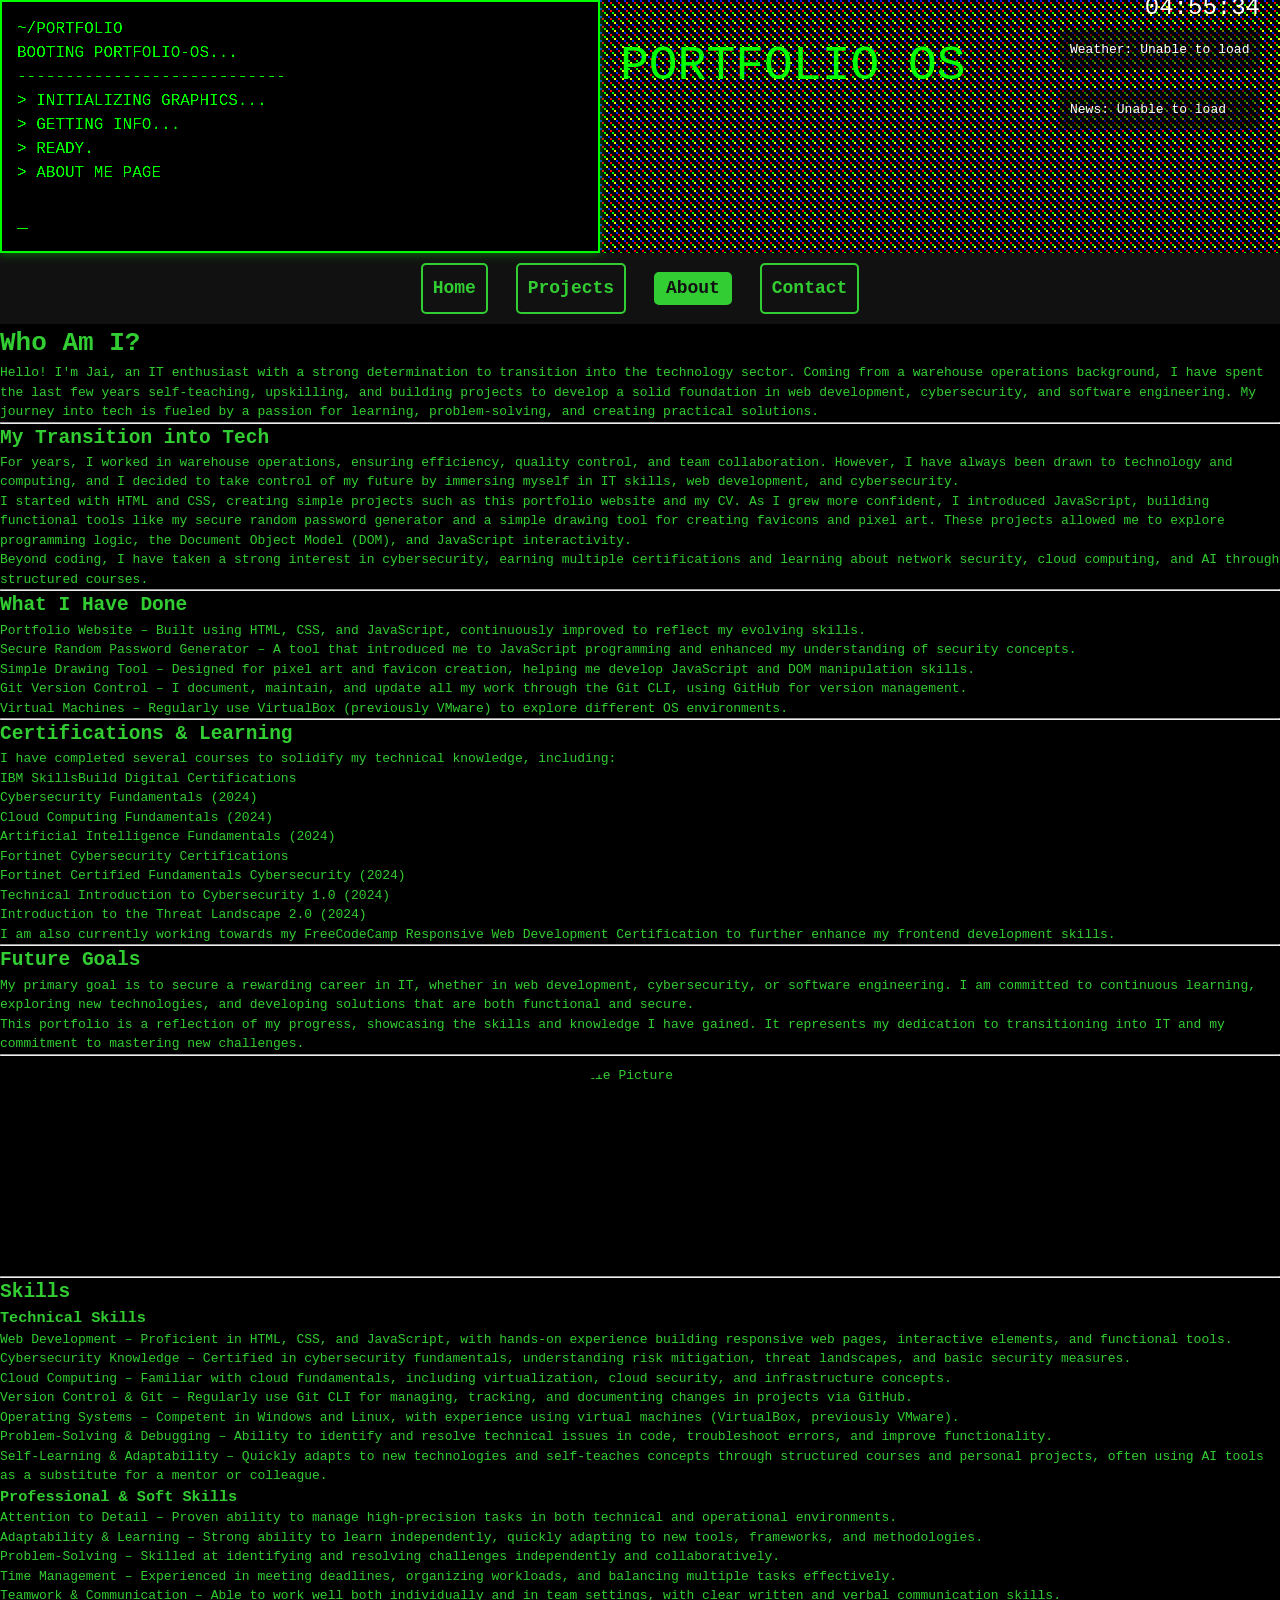
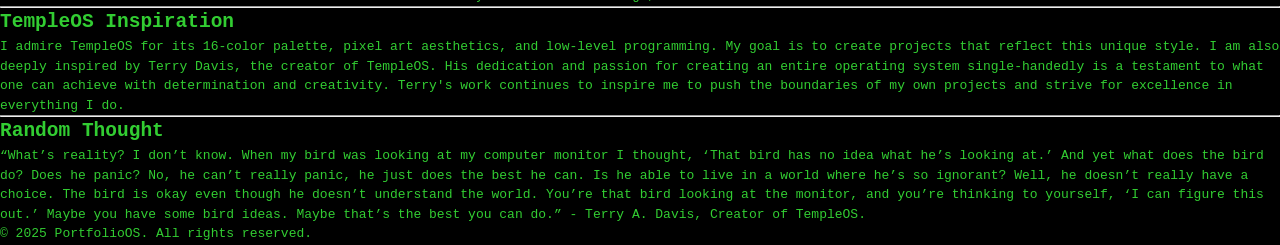
==== about.html @ 545c4039 "Added more content" ====
<!DOCTYPE html>
<html lang="en">
<head>
    <meta charset="UTF-8">
    <meta name="viewport" content="width=device-width, initial-scale=1.0">
    <meta name="description" content="Learn more about me, my skills, and inspirations, including my love for TempleOS aesthetics and retro computing.">
    <title>PortfolioOS | About</title>
    <link rel="stylesheet" href="styles.css">
    <script src="script.js" defer></script>
</head>
<body>

    <section id="hero" class="dither-bg hero-scroll"> <!--Hero section-->
        <div class="terminal-window pixel-text">
            <div class="terminal-title">
                <span class="terminal-btn close"></span>
                <span class="terminal-btn minimize"></span>
                <span class="terminal-btn maximize"></span>
                <span class="terminal-title-text">~/portfolio</span>
            </div>
            <div class="terminal-body">
                <pre id="hero-text">
Booting Portfolio-OS...
----------------------------
> Initializing graphics...
> Getting Info...
> Ready.
> About me page
                </pre>
                <span class="blinking-cursor">_</span> <!-- Blinking cursor added -->
            </div>
        </div>
        <div id="portfolio-text" class="portfolio-text">Portfolio OS</div> <!-- Added big pixelated dithering text -->
        <div id="clock" class="clock"></div> <!-- Live clock moved outside terminal-window -->
        <div id="widgets" class="widgets">
            <div id="weather" class="widget">Weather: Loading...</div>
            <div id="news" class="widget">News: Loading...</div>
        </div>
    </section>

    <header> <!-- Navigation Menu -->
        <nav>
            <ul>
                <li><a href="index.html">Home</a></li>
                <li><a href="projects.html">Projects</a></li>
                <li><a href="about.html" class="active">About</a></li>
                <li><a href="contact.html">Contact</a></li>
            </ul>
        </nav>
    </header>

    <main> <!-- Main Content -->
        <h1>Who Am I?</h1>
        <p>Hello! I'm Jai, an IT enthusiast with a strong determination to transition into the technology sector. Coming from a warehouse operations background, I have spent the last few years self-teaching, upskilling, and building projects to develop a solid foundation in web development, cybersecurity, and software engineering. My journey into tech is fueled by a passion for learning, problem-solving, and creating practical solutions.</p>

        <hr>

        <h2>My Transition into Tech</h2>
        <p>For years, I worked in warehouse operations, ensuring efficiency, quality control, and team collaboration. However, I have always been drawn to technology and computing, and I decided to take control of my future by immersing myself in IT skills, web development, and cybersecurity.</p>
        
        <p>I started with HTML and CSS, creating simple projects such as this portfolio website and my CV. As I grew more confident, I introduced JavaScript, building functional tools like my secure random password generator and a simple drawing tool for creating favicons and pixel art. These projects allowed me to explore programming logic, the Document Object Model (DOM), and JavaScript interactivity.</p>
        
        <p>Beyond coding, I have taken a strong interest in cybersecurity, earning multiple certifications and learning about network security, cloud computing, and AI through structured courses.</p>

        <hr>
        
        <h2>What I Have Done</h2>
        <ul>
            <li>Portfolio Website – Built using HTML, CSS, and JavaScript, continuously improved to reflect my evolving skills.</li>
            <li>Secure Random Password Generator – A tool that introduced me to JavaScript programming and enhanced my understanding of security concepts.</li>
            <li>Simple Drawing Tool – Designed for pixel art and favicon creation, helping me develop JavaScript and DOM manipulation skills.</li>
            <li>Git Version Control – I document, maintain, and update all my work through the Git CLI, using GitHub for version management.</li>
            <li>Virtual Machines – Regularly use VirtualBox (previously VMware) to explore different OS environments.</li>
        </ul>

        <hr>

        <h2>Certifications & Learning</h2>
        <p>I have completed several courses to solidify my technical knowledge, including:</p>
        <ul>
            <li>IBM SkillsBuild Digital Certifications</li>
            <ul>
                <li>Cybersecurity Fundamentals (2024)</li>
                <li>Cloud Computing Fundamentals (2024)</li>
                <li>Artificial Intelligence Fundamentals (2024)</li>
            </ul>
            <li>Fortinet Cybersecurity Certifications</li>
            <ul>
                <li>Fortinet Certified Fundamentals Cybersecurity (2024)</li>
                <li>Technical Introduction to Cybersecurity 1.0 (2024)</li>
                <li>Introduction to the Threat Landscape 2.0 (2024)</li>
            </ul>
        </ul>
        <p>I am also currently working towards my FreeCodeCamp Responsive Web Development Certification to further enhance my frontend development skills.</p>

        <hr>
        
        <h2>Future Goals</h2>
        <p>My primary goal is to secure a rewarding career in IT, whether in web development, cybersecurity, or software engineering. I am committed to continuous learning, exploring new technologies, and developing solutions that are both functional and secure.</p>
        
        <p>This portfolio is a reflection of my progress, showcasing the skills and knowledge I have gained. It represents my dedication to transitioning into IT and my commitment to mastering new challenges.</p>

        <hr>

        <section id="profile">
            <img src="assets/profile.jpg" alt="Profile Picture" style="border-radius:50%; display:block; margin: 10px auto; width: 200px; height: 200px;">
        </section>

        <hr>

        <h2>Skills</h2>
        <h3>Technical Skills</h3>
        <ul>
            <li>Web Development – Proficient in HTML, CSS, and JavaScript, with hands-on experience building responsive web pages, interactive elements, and functional tools.</li>
            <li>Cybersecurity Knowledge – Certified in cybersecurity fundamentals, understanding risk mitigation, threat landscapes, and basic security measures.</li>
            <li>Cloud Computing – Familiar with cloud fundamentals, including virtualization, cloud security, and infrastructure concepts.</li>
            <li>Version Control & Git – Regularly use Git CLI for managing, tracking, and documenting changes in projects via GitHub.</li>
            <li>Operating Systems – Competent in Windows and Linux, with experience using virtual machines (VirtualBox, previously VMware).</li>
            <li>Problem-Solving & Debugging – Ability to identify and resolve technical issues in code, troubleshoot errors, and improve functionality.</li>
            <li>Self-Learning & Adaptability – Quickly adapts to new technologies and self-teaches concepts through structured courses and personal projects, often using AI tools as a substitute for a mentor or colleague.</li>
        </ul>

        <h3>Professional & Soft Skills</h3>
        <ul>
            <li>Attention to Detail – Proven ability to manage high-precision tasks in both technical and operational environments.</li>
            <li>Adaptability & Learning – Strong ability to learn independently, quickly adapting to new tools, frameworks, and methodologies.</li>
            <li>Problem-Solving – Skilled at identifying and resolving challenges independently and collaboratively.</li>
            <li>Time Management – Experienced in meeting deadlines, organizing workloads, and balancing multiple tasks effectively.</li>
            <li>Teamwork & Communication – Able to work well both individually and in team settings, with clear written and verbal communication skills.</li>
        </ul>

        <hr>

        <h2>TempleOS Inspiration</h2>
        <p>I admire TempleOS for its 16-color palette, pixel art aesthetics, and low-level programming. My goal is to create projects that reflect this unique style. I am also deeply inspired by Terry Davis, the creator of TempleOS. His dedication and passion for creating an entire operating system single-handedly is a testament to what one can achieve with determination and creativity. Terry's work continues to inspire me to push the boundaries of my own projects and strive for excellence in everything I do.</p>

        <hr>

        <h2>Random Thought</h2>
        <p>“What’s reality? I don’t know. When my bird was looking at my computer monitor I thought, ‘That bird has no idea what he’s looking at.’ And yet what does the bird do? Does he panic? No, he can’t really panic, he just does the best he can. Is he able to live in a world where he’s so ignorant? Well, he doesn’t really have a choice. The bird is okay even though he doesn’t understand the world. You’re that bird looking at the monitor, and you’re thinking to yourself, ‘I can figure this out.’ Maybe you have some bird ideas. Maybe that’s the best you can do.” - Terry A. Davis, Creator of TempleOS.</p>
    </main>

    <footer>  <!-- Footer -->
        <p>&copy; 2025 PortfolioOS. All rights reserved.</p>
    </footer>

</body>
</html>
---- styles.css ----
/* CSS Reset: Removes Default Browser Styles */
* {
    margin: 0;
    padding: 0;
    box-sizing: border-box;
}

body {
    font-family: monospace;
    background-color: #000;
    color: #32cd32; /* Green terminal text */
    line-height: 1.5;
}

@keyframes blink {
    50% { opacity: 0; }
}

/* Blinking Cursor Effect */
.blinking-cursor {
    display: inline-block;
    font-size: 18px;
    font-family: monospace;
    color: #32cd32;
    animation: blink 1s infinite;
}

/* Pixelated Text */
.terminal-window, .terminal-title, .terminal-body, #hero-text, #hero-input {
    font-family: 'Courier New', monospace;
    font-size: 16px;
    text-transform: uppercase;
    filter: contrast(200%);
    image-rendering: pixelated;
}

/* Stronger Dithering Background */
.dither-bg {
    background: repeating-linear-gradient(
        45deg,
        #000 0px, #000 2px,
        #111 2px, #111 4px
    );
}

/* Terminal Window */
.terminal-window {
    width: 90%;
    max-width: 600px;
    background-color: black;
    border: 2px solid #32cd32;
    padding: 15px;
    font-family: monospace;
    color: #32cd32;
    box-shadow: 0px 0px 10px rgba(50, 205, 50, 0.5);
    image-rendering: pixelated;
}

/* Navigation Bar */
nav {
    background-color: #111; /* Dark background */
    padding: 10px;
    width: 100%;
    text-align: center;
}

nav ul {
    list-style-type: none;
    margin: 0;
    padding: 0;
}

nav ul li {
    display: inline-block;
    margin: 0 10px;
}

nav ul li a {
    font-size: 18px;
    font-weight: bold;
    color: #32cd32; /* Green terminal text */
    text-decoration: none;
    padding: 10px;
    border: 2px solid #32cd32; /* Green border for retro look */
    border-radius: 5px;
    display: inline-block;
    transition: background-color 0.3s ease-in-out, color 0.3s ease-in-out;
}

/* Hover Effect */
nav ul li a:hover {
    background-color: #32cd32;
    color: #111;
    text-decoration: underline;
}

/* Active Page */
nav ul li a.active {
    background-color: #32cd32;
    color: #111;
    padding: 1px 10px;
    border-radius: 5px;
}

/* Navigation Bar Hover Animation */
nav ul li a {
    position: relative;
    font-size: 18px;
    font-weight: bold;
    color: #32cd32; /* Green terminal text */
    text-decoration: none;
    padding: 10px;
    border: 2px solid #32cd32; /* Green border for retro look */
    border-radius: 5px;
    display: inline-block;
    transition: background-color 0.3s ease-in-out, color 0.3s ease-in-out, box-shadow 0.3s ease-in-out;
}

/* Hover Effect */
nav ul li a:hover {
    background-color: #32cd32;
    color: #111;
    box-shadow: 0px 0px 10px rgba(50, 205, 50, 0.8); /* Adds a glow effect */
    text-decoration: underline;
}

/* Glowing Terminal Effect */
@keyframes terminal-glow {
    0% {
        box-shadow: 0px 0px 10px rgba(50, 205, 50, 0.5);
    }
    50% {
        box-shadow: 0px 0px 20px rgba(50, 205, 50, 0.8);
    }
    100% {
        box-shadow: 0px 0px 10px rgba(50, 205, 50, 0.5);
    }
}

.terminal-window {
    width: 90%;
    max-width: 600px;
    background-color: black;
    border: 2px solid #32cd32;
    padding: 15px;
    font-family: monospace;
    color: #32cd32;
    animation: terminal-glow 1.5s infinite alternate;
}

@keyframes intense-static {
    0% { background-position: 0 0; }
    25% { background-position: -8px -8px; }
    50% { background-position: 8px 8px; }
    75% { background-position: -8px 8px; }
    100% { background-position: 8px -8px; }
}

/* More Intense TempleOS TV Static Effect */
.hero-scroll {
    background-color: #000;
    background-image: 
        url("data:image/svg+xml,%3Csvg xmlns='http://www.w3.org/2000/svg' width='8' height='8' viewBox='0 0 8 8'%3E%3Crect width='2' height='2' x='0' y='0' fill='%230026ff'/%3E%3Crect width='2' height='2' x='2' y='2' fill='%23ff0000'/%3E%3Crect width='2' height='2' x='4' y='4' fill='%2300ff00'/%3E%3Crect width='2' height='2' x='6' y='6' fill='%23ffff00'/%3E%3C/svg%3E");
    background-size: 8px 8px; /* Smaller pixel grid */
    animation: intense-static 0.1s infinite steps(8);
    image-rendering: pixelated;
}

.clock {
    position: absolute;
    top: -10px; /* Adjusted to move up by 30px */
    right: 20px; /* Adjust as needed */
    font-size: 24px; /* Adjust as needed */
    color: #fff; /* Adjust as needed */
    z-index: 10; /* Ensure it is above other elements */
}

.widgets {
    position: absolute;
    top: 30px; /* Adjusted to move up by 30px */
    left: calc(100% - 220px); /* Adjust as needed to position opposite the clock */
    display: flex;
    flex-direction: column;
    align-items: flex-start;
    width: 200px; /* Adjust as needed */
    color: #fff; /* Adjust as needed */
    z-index: 10; /* Ensure it is above other elements */
}

.widget {
    margin-bottom: 20px; /* Space between widgets */
    padding: 10px;
    background: rgba(0, 0, 0, 0.5); /* Semi-transparent background */
    border-radius: 5px;
    width: 100%; /* Full width of the container */
}

#calendar {
    margin-top: 20px; /* Move the calendar widget down by 20 pixels */
}

#widgets-container {
    position: absolute;
    top: 60px; /* Adjust as needed */
    right: 20px; /* Adjust as needed */
    display: flex;
    flex-direction: column;
    align-items: flex-start;
    z-index: 10; /* Ensure it is above other elements */
}

.widgets {
    display: flex;
    flex-direction: column;
    align-items: flex-start;
    width: 200px; /* Adjust as needed */
    color: #fff; /* Adjust as needed */
    margin-bottom: 20px; /* Space between widgets and quote */
}

.widget {
    margin-bottom: 20px; /* Space between widgets */
    padding: 10px;
    background: rgba(0, 0, 0, 0.5); /* Semi-transparent background */
    border-radius: 5px;
    width: 100%; /* Full width of the container */
}

.quote {
    color: #fff;
    background: rgba(0, 0, 0, 0.5); /* Semi-transparent background */
    padding: 10px;
    border-radius: 5px;
    text-align: center;
    font-size: 12px; /* Adjust as needed */
    width: 100%; /* Full width of the container */
}

.portfolio-text {
    position: absolute;
    top: 30px; /* Align with the top of the widgets */
    left: calc(100% - 660px); /* Adjusted to move left of the widgets */
    font-size: 48px; /* Adjust as needed */
    color: #32cd32; /* Green terminal text */
    font-family: 'Courier New', monospace;
    text-transform: uppercase;
    filter: contrast(200%);
    image-rendering: pixelated;
    z-index: 10; /* Ensure it is above other elements */
}
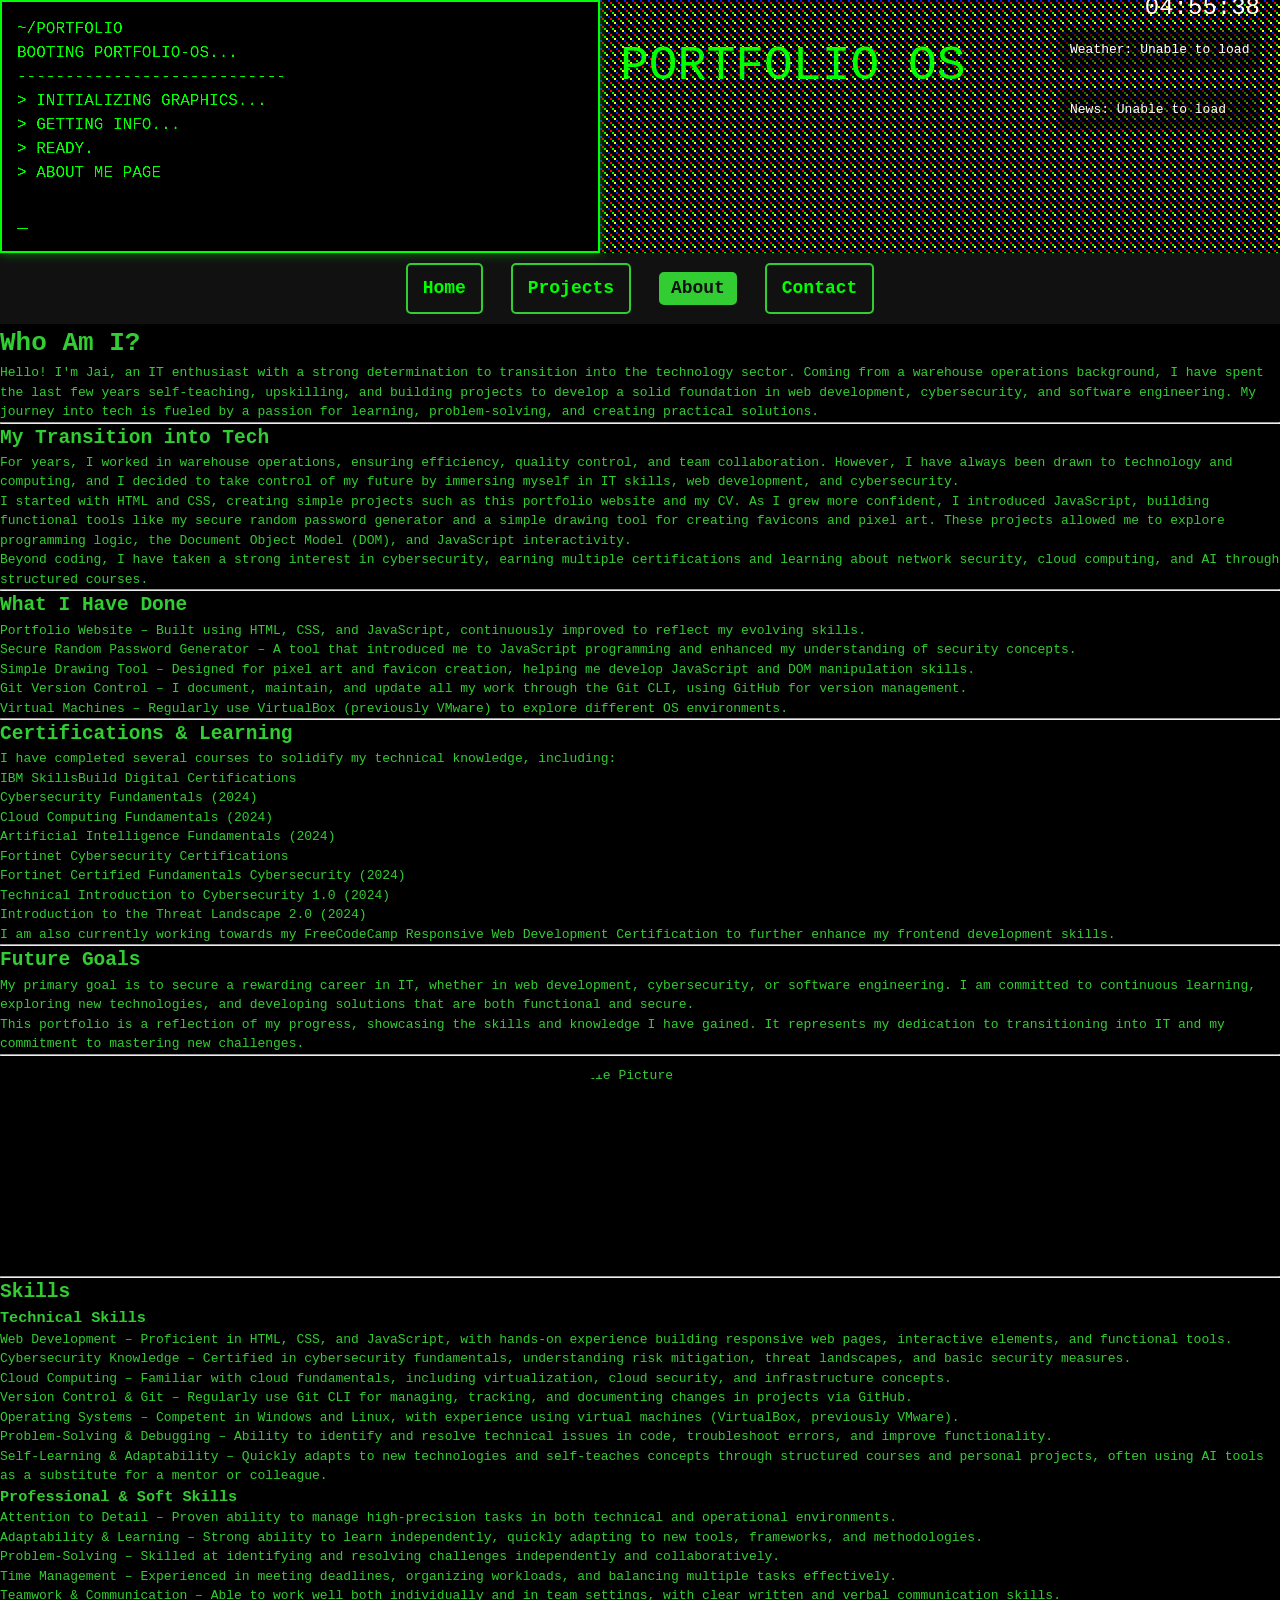
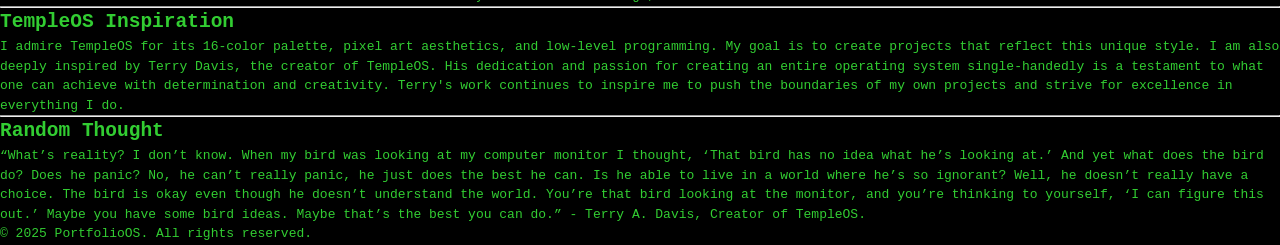
==== commit 7db59574: "made site compatible with mobile devices" ====
--- a/about.html
+++ b/about.html
@@ -138,9 +138,17 @@
 
         <h2>Random Thought</h2>
         <p>“What’s reality? I don’t know. When my bird was looking at my computer monitor I thought, ‘That bird has no idea what he’s looking at.’ And yet what does the bird do? Does he panic? No, he can’t really panic, he just does the best he can. Is he able to live in a world where he’s so ignorant? Well, he doesn’t really have a choice. The bird is okay even though he doesn’t understand the world. You’re that bird looking at the monitor, and you’re thinking to yourself, ‘I can figure this out.’ Maybe you have some bird ideas. Maybe that’s the best you can do.” - Terry A. Davis, Creator of TempleOS.</p>
+        
+<div id="desktop-specific-content" class="desktop-content">
+    <!-- Desktop content goes here -->
+</div>
+
+<div id="mobile-specific-content" class="mobile-content">
+    <!-- Mobile content goes here -->
+</div>
     </main>
 
-    <footer>  <!-- Footer -->
+    <footer> <!-- Footer -->
         <p>&copy; 2025 PortfolioOS. All rights reserved.</p>
     </footer>
 
--- a/styles.css
+++ b/styles.css
@@ -75,22 +75,24 @@
     margin: 0 10px;
 }
 
+/* Navigation link styles */
 nav ul li a {
     font-size: 18px;
     font-weight: bold;
-    color: #32cd32; /* Green terminal text */
+    color: #00ff00; /* Green color for nav links */
     text-decoration: none;
-    padding: 10px;
+    padding: 10px 15px;
     border: 2px solid #32cd32; /* Green border for retro look */
     border-radius: 5px;
     display: inline-block;
-    transition: background-color 0.3s ease-in-out, color 0.3s ease-in-out;
+    transition: background-color 0.3s ease-in-out, color 0.3s ease-in-out, box-shadow 0.3s ease-in-out;
 }
 
 /* Hover Effect */
 nav ul li a:hover {
-    background-color: #32cd32;
+    background-color: rgba(0, 255, 0, 0.1); /* Light green background on hover */
     color: #111;
+    box-shadow: 0px 0px 10px rgba(50, 205, 50, 0.8); /* Adds a glow effect */
     text-decoration: underline;
 }
 
@@ -100,28 +102,6 @@
     color: #111;
     padding: 1px 10px;
     border-radius: 5px;
-}
-
-/* Navigation Bar Hover Animation */
-nav ul li a {
-    position: relative;
-    font-size: 18px;
-    font-weight: bold;
-    color: #32cd32; /* Green terminal text */
-    text-decoration: none;
-    padding: 10px;
-    border: 2px solid #32cd32; /* Green border for retro look */
-    border-radius: 5px;
-    display: inline-block;
-    transition: background-color 0.3s ease-in-out, color 0.3s ease-in-out, box-shadow 0.3s ease-in-out;
-}
-
-/* Hover Effect */
-nav ul li a:hover {
-    background-color: #32cd32;
-    color: #111;
-    box-shadow: 0px 0px 10px rgba(50, 205, 50, 0.8); /* Adds a glow effect */
-    text-decoration: underline;
 }
 
 /* Glowing Terminal Effect */
@@ -249,10 +229,64 @@
     z-index: 10; /* Ensure it is above other elements */
 }
 
-
-
-
-
-
-
-
+/* General link styles */
+a {
+    color: #ff69b4; /* Pink color for links */
+    text-decoration: none;
+    position: relative;
+    display: inline-block;
+}
+
+/* Static effect on hover for page links */
+.page-link::before {
+    content: '';
+    position: absolute;
+    top: 0;
+    left: 0;
+    width: 100%;
+    height: 100%;
+    background: url('path/to/static-effect.png'); /* Path to your static effect image */
+    opacity: 0;
+    transition: opacity 0.3s ease-in-out;
+}
+
+.page-link:hover::before {
+    opacity: 0.5; /* Adjust the opacity to your preference */
+}
+
+/* Add this to your CSS file */
+@media only screen and (max-width: 768px) {
+    /* Styles for mobile devices */
+    .mobile-content {
+        display: block;
+    }
+    .desktop-content {
+        display: none;
+    }
+}
+
+@media only screen and (min-width: 769px) {
+    /* Styles for desktop devices */
+    .mobile-content {
+        display: none;
+    }
+    .desktop-content {
+        display: block;
+    }
+}
+
+@media only screen and (max-width: 768px) {
+    #clock,
+    #widgets {
+        display: none;
+    }
+}
+
+
+
+
+
+
+
+
+
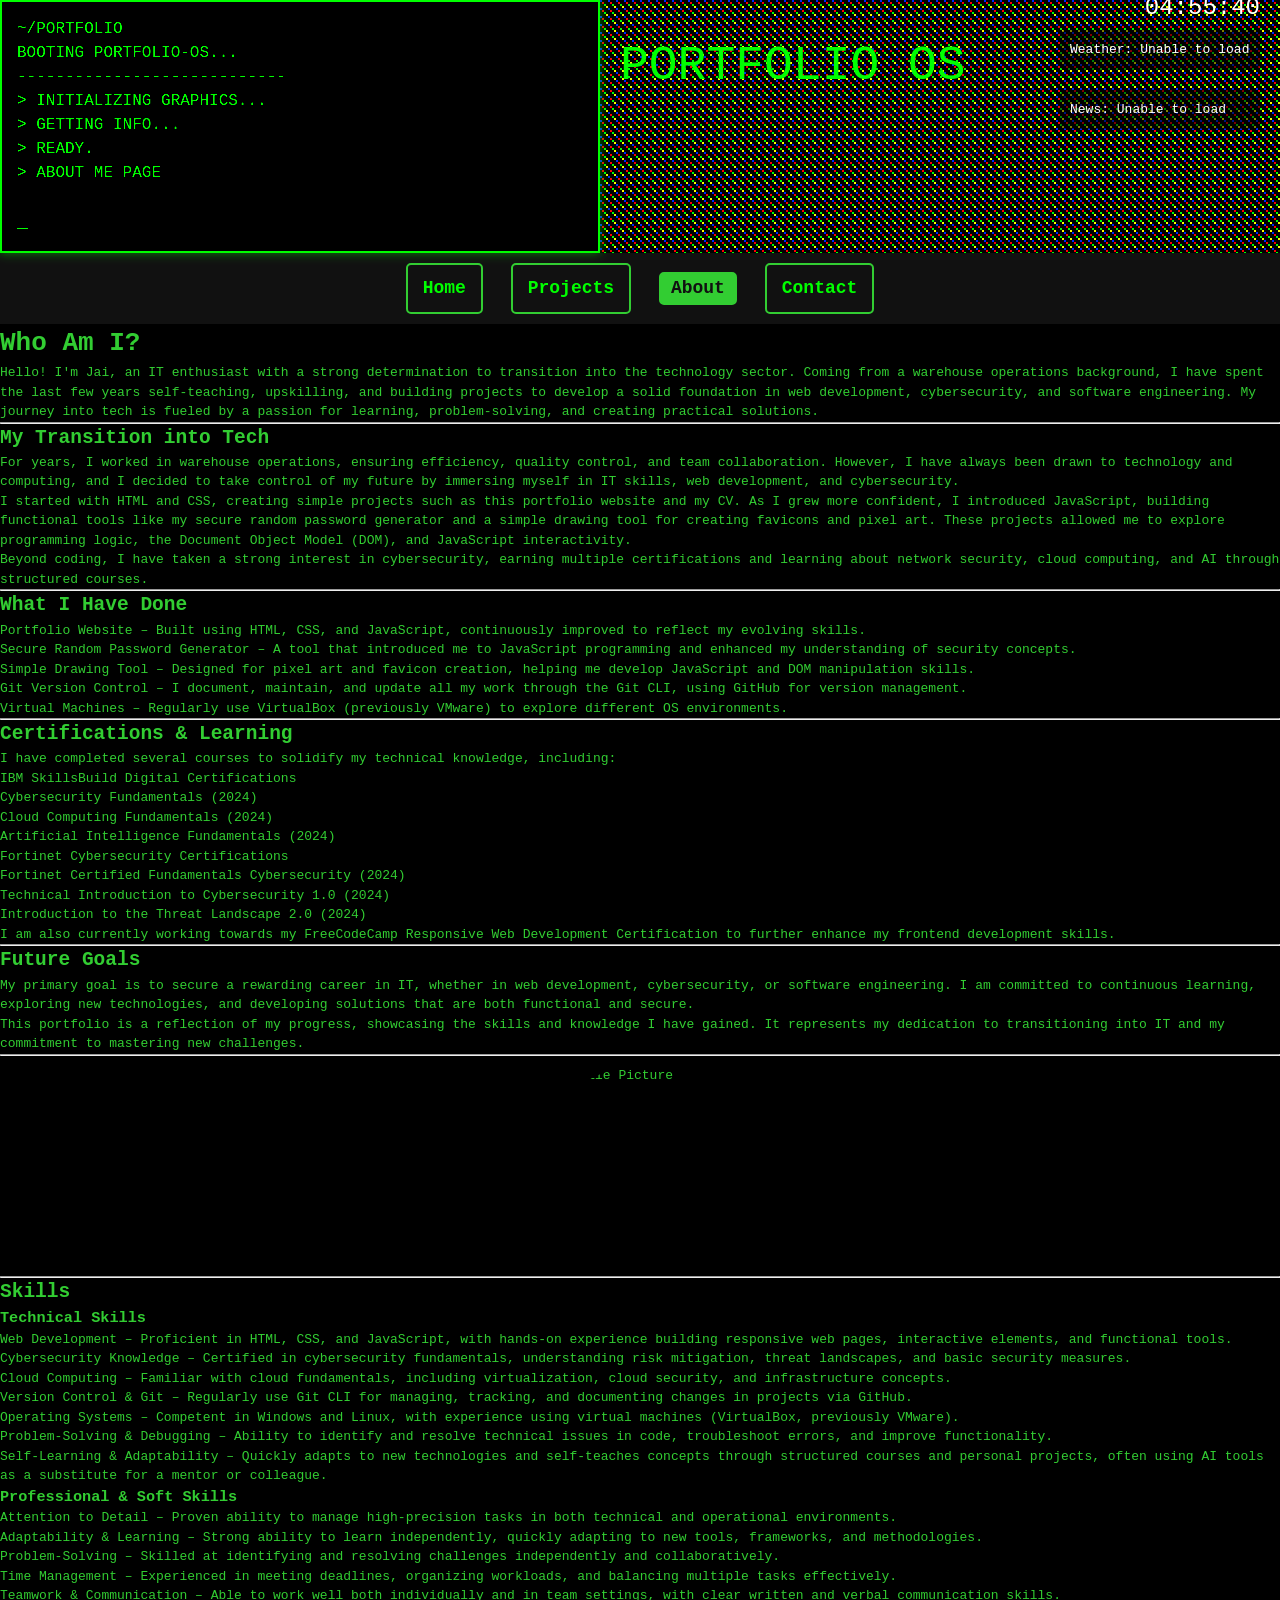
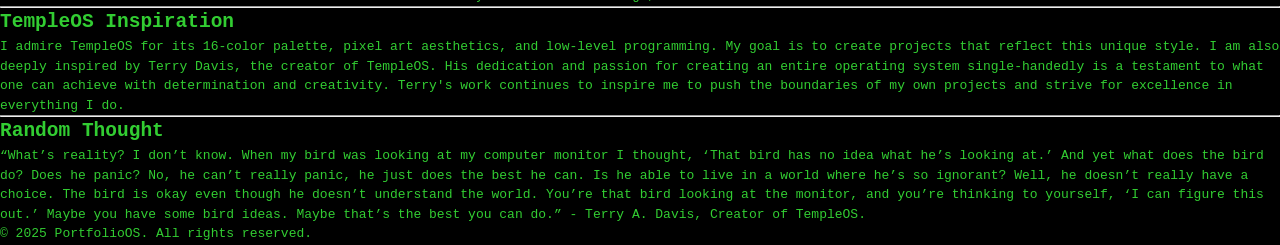
==== commit cf9d1422: "added favicon" ====
--- a/about.html
+++ b/about.html
@@ -7,6 +7,7 @@
     <title>PortfolioOS | About</title>
     <link rel="stylesheet" href="styles.css">
     <script src="script.js" defer></script>
+    <link rel="icon" href="assets/favicon-16x16.png" type="image/png"> <!-- Favicon added -->
 </head>
 <body>
 
--- a/styles.css
+++ b/styles.css
@@ -54,6 +54,7 @@
     color: #32cd32;
     box-shadow: 0px 0px 10px rgba(50, 205, 50, 0.5);
     image-rendering: pixelated;
+    animation: terminal-glow 1.5s infinite alternate;
 }
 
 /* Navigation Bar */
@@ -117,17 +118,6 @@
     }
 }
 
-.terminal-window {
-    width: 90%;
-    max-width: 600px;
-    background-color: black;
-    border: 2px solid #32cd32;
-    padding: 15px;
-    font-family: monospace;
-    color: #32cd32;
-    animation: terminal-glow 1.5s infinite alternate;
-}
-
 @keyframes intense-static {
     0% { background-position: 0 0; }
     25% { background-position: -8px -8px; }
@@ -263,6 +253,17 @@
     .desktop-content {
         display: none;
     }
+
+    /* Hide Portfolio OS text */
+    .portfolio-text {
+        display: none;
+    }
+
+    /* Resize images to fit mobile screen sizes */
+    img {
+        max-width: 100%;
+        height: auto;
+    }
 }
 
 @media only screen and (min-width: 769px) {
@@ -290,3 +291,4 @@
 
 
 
+
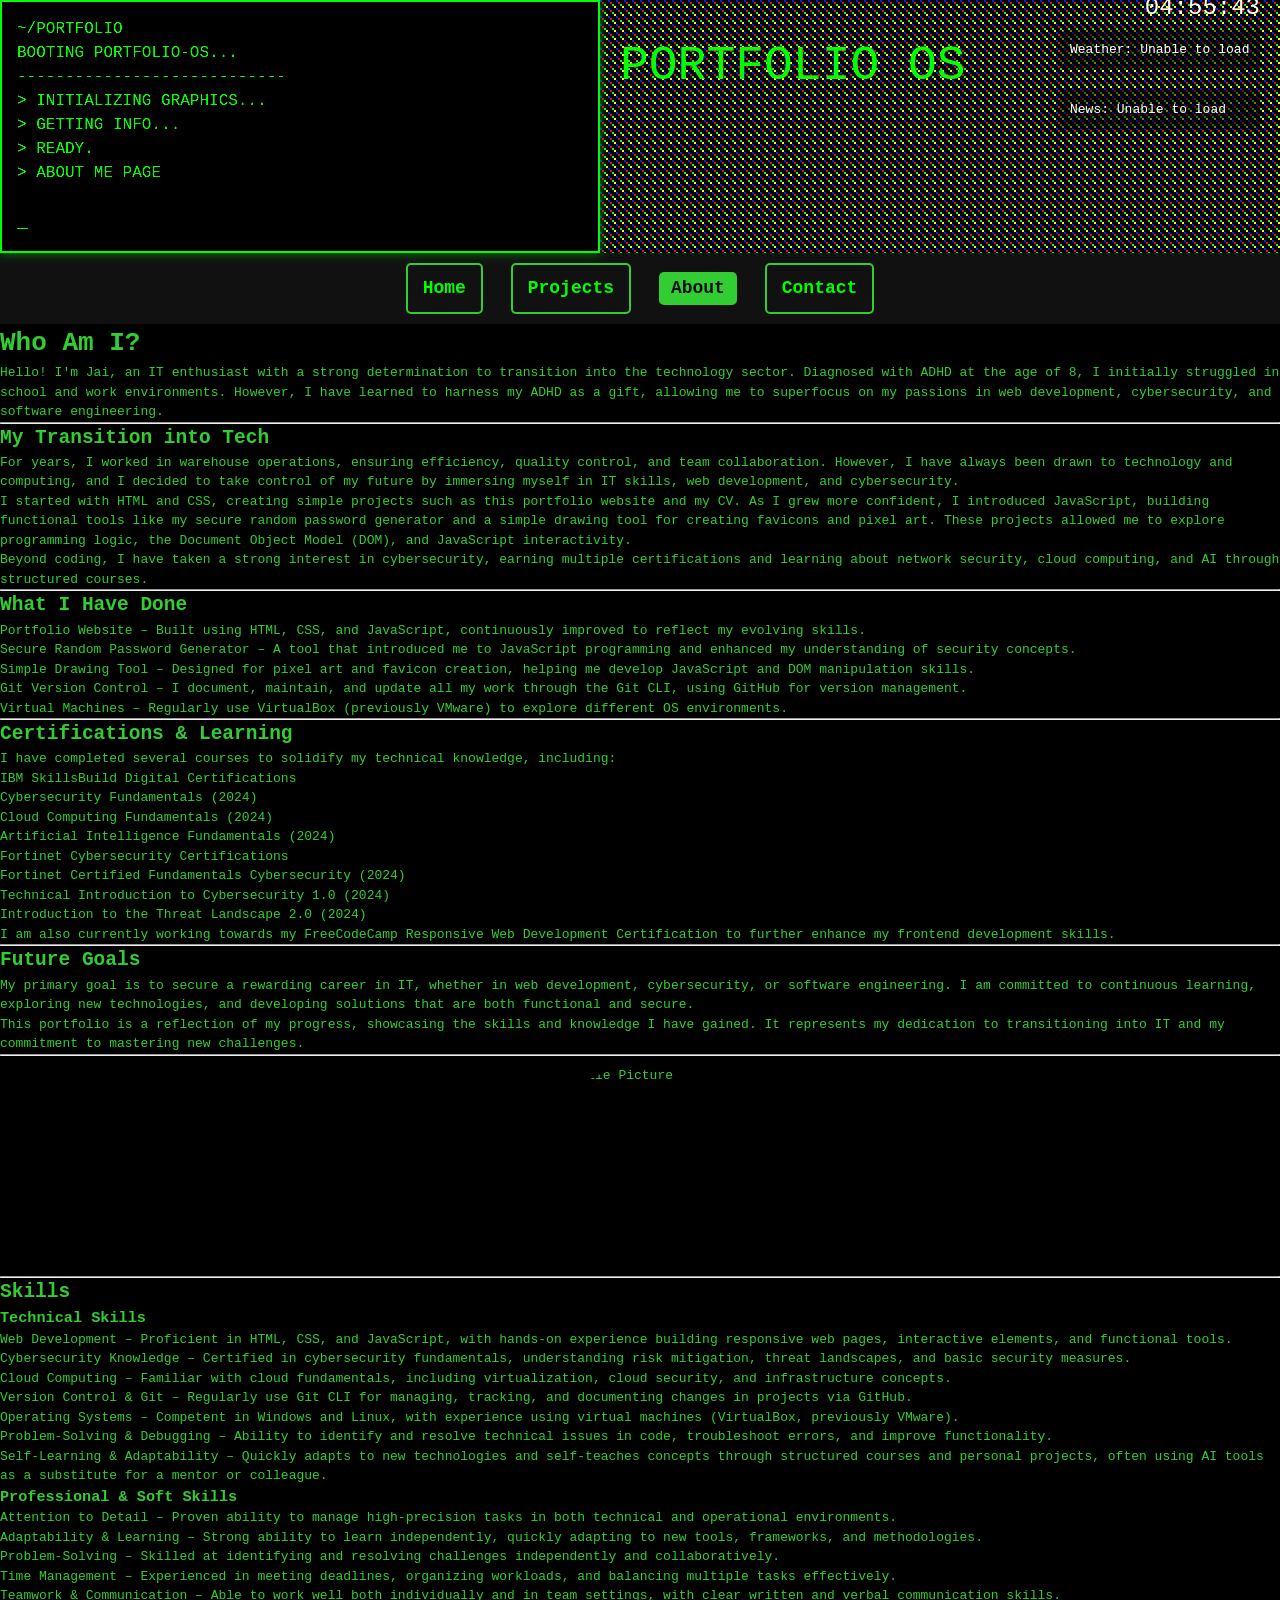
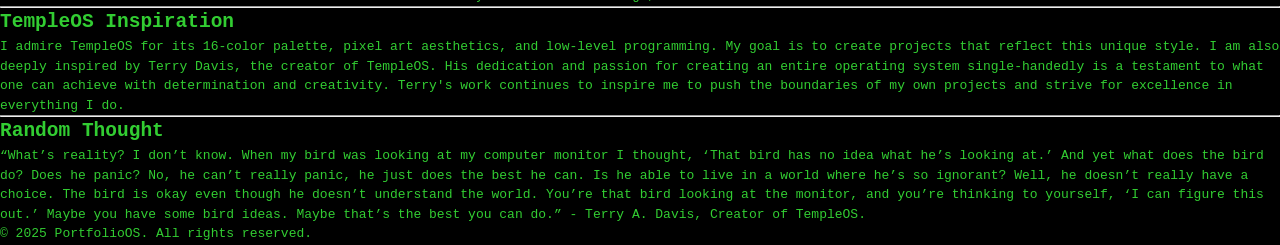
==== commit 47761e3c: "updated text content" ====
--- a/about.html
+++ b/about.html
@@ -52,7 +52,7 @@
 
     <main> <!-- Main Content -->
         <h1>Who Am I?</h1>
-        <p>Hello! I'm Jai, an IT enthusiast with a strong determination to transition into the technology sector. Coming from a warehouse operations background, I have spent the last few years self-teaching, upskilling, and building projects to develop a solid foundation in web development, cybersecurity, and software engineering. My journey into tech is fueled by a passion for learning, problem-solving, and creating practical solutions.</p>
+        <p>Hello! I'm Jai, an IT enthusiast with a strong determination to transition into the technology sector. Diagnosed with ADHD at the age of 8, I initially struggled in school and work environments. However, I have learned to harness my ADHD as a gift, allowing me to superfocus on my passions in web development, cybersecurity, and software engineering.</p>
 
         <hr>
 
@@ -139,17 +139,9 @@
 
         <h2>Random Thought</h2>
         <p>“What’s reality? I don’t know. When my bird was looking at my computer monitor I thought, ‘That bird has no idea what he’s looking at.’ And yet what does the bird do? Does he panic? No, he can’t really panic, he just does the best he can. Is he able to live in a world where he’s so ignorant? Well, he doesn’t really have a choice. The bird is okay even though he doesn’t understand the world. You’re that bird looking at the monitor, and you’re thinking to yourself, ‘I can figure this out.’ Maybe you have some bird ideas. Maybe that’s the best you can do.” - Terry A. Davis, Creator of TempleOS.</p>
-        
-<div id="desktop-specific-content" class="desktop-content">
-    <!-- Desktop content goes here -->
-</div>
-
-<div id="mobile-specific-content" class="mobile-content">
-    <!-- Mobile content goes here -->
-</div>
     </main>
 
-    <footer> <!-- Footer -->
+    <footer>  <!-- Footer -->
         <p>&copy; 2025 PortfolioOS. All rights reserved.</p>
     </footer>
 
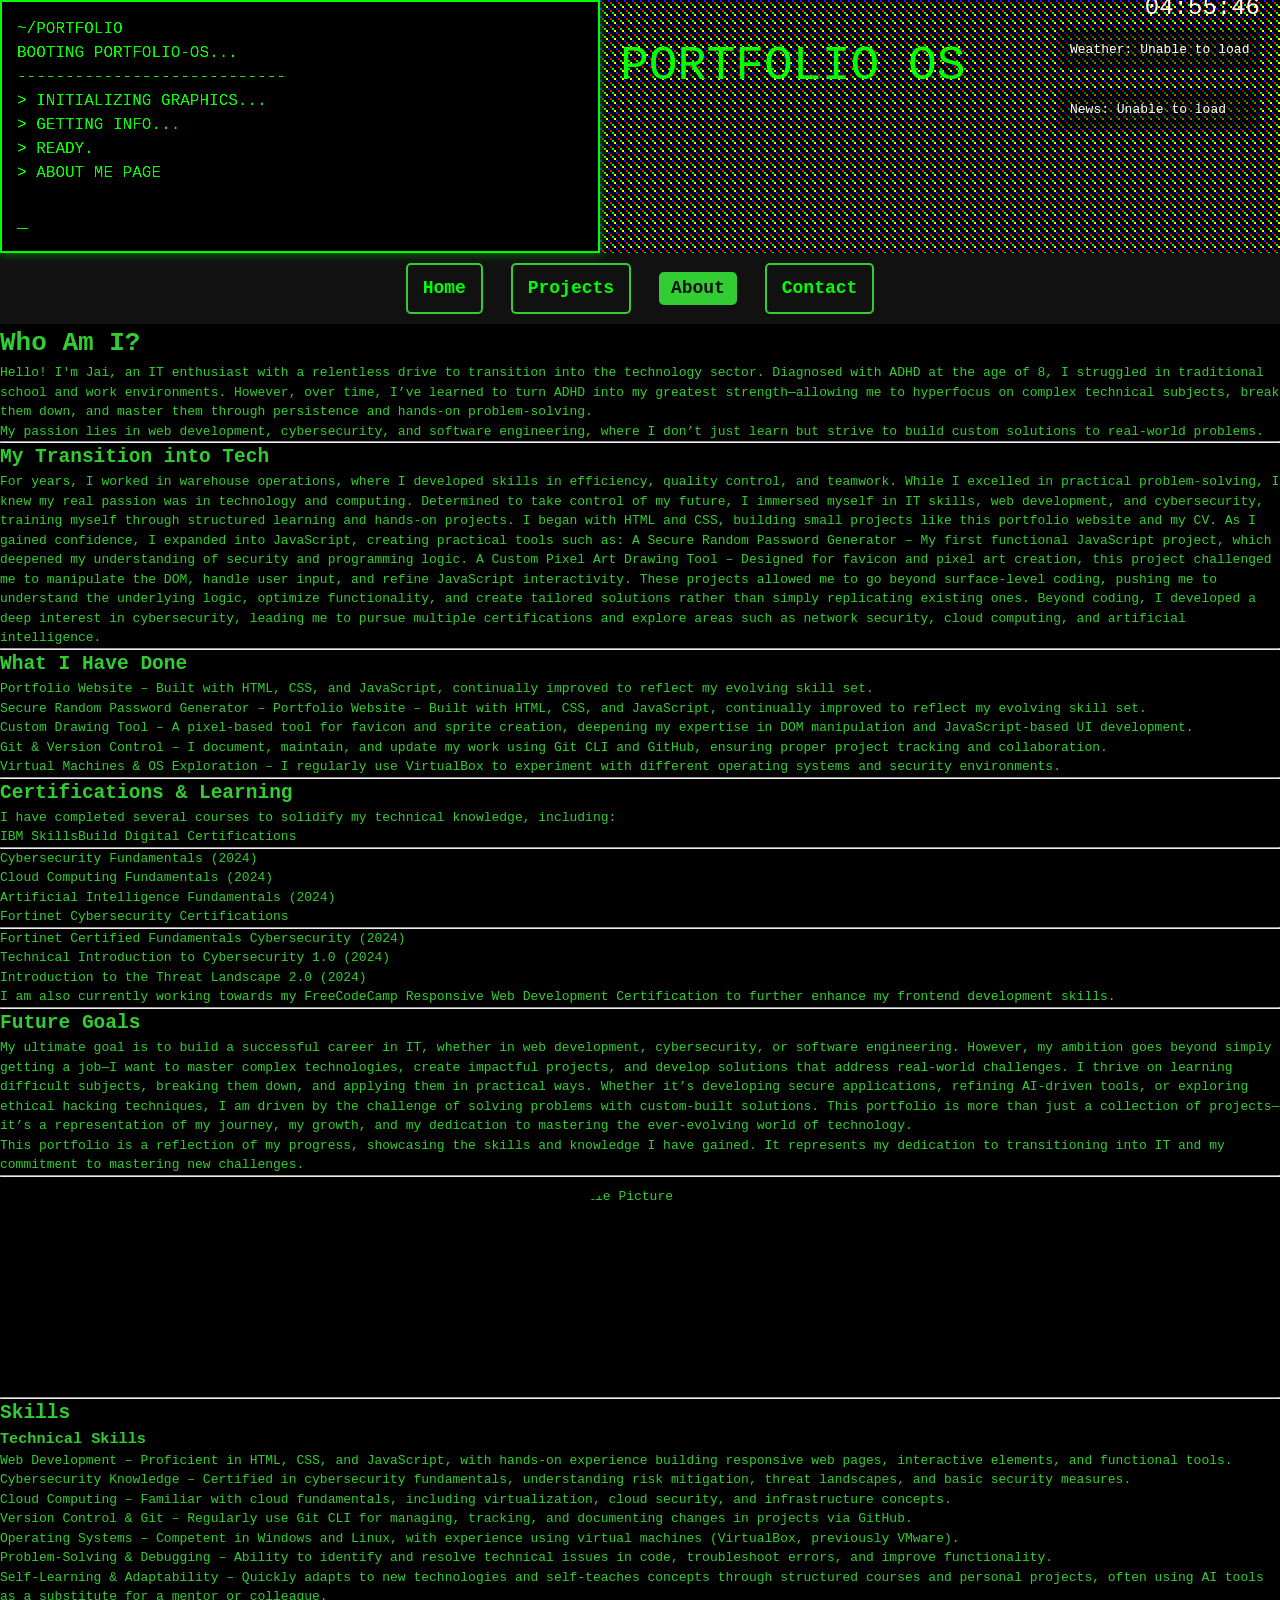
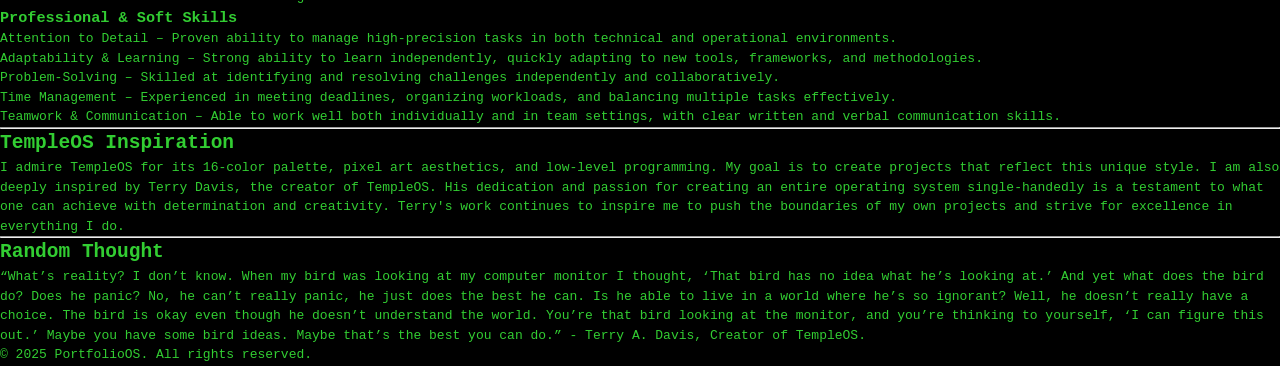
==== commit d706c8b0: "update text content" ====
--- a/about.html
+++ b/about.html
@@ -52,26 +52,34 @@
 
     <main> <!-- Main Content -->
         <h1>Who Am I?</h1>
-        <p>Hello! I'm Jai, an IT enthusiast with a strong determination to transition into the technology sector. Diagnosed with ADHD at the age of 8, I initially struggled in school and work environments. However, I have learned to harness my ADHD as a gift, allowing me to superfocus on my passions in web development, cybersecurity, and software engineering.</p>
+        <p>Hello! I'm Jai, an IT enthusiast with a relentless drive to transition into the technology sector. Diagnosed with ADHD at the age of 8, I struggled in traditional school and work environments. However, over time, I’ve learned to turn ADHD into my greatest strength—allowing me to hyperfocus on complex technical subjects, break them down, and master them through persistence and hands-on problem-solving.</p>
+        <p>My passion lies in web development, cybersecurity, and software engineering, where I don’t just learn but strive to build custom solutions to real-world problems.</p>
 
         <hr>
 
         <h2>My Transition into Tech</h2>
-        <p>For years, I worked in warehouse operations, ensuring efficiency, quality control, and team collaboration. However, I have always been drawn to technology and computing, and I decided to take control of my future by immersing myself in IT skills, web development, and cybersecurity.</p>
-        
-        <p>I started with HTML and CSS, creating simple projects such as this portfolio website and my CV. As I grew more confident, I introduced JavaScript, building functional tools like my secure random password generator and a simple drawing tool for creating favicons and pixel art. These projects allowed me to explore programming logic, the Document Object Model (DOM), and JavaScript interactivity.</p>
-        
-        <p>Beyond coding, I have taken a strong interest in cybersecurity, earning multiple certifications and learning about network security, cloud computing, and AI through structured courses.</p>
+
+        <p>For years, I worked in warehouse operations, where I developed skills in efficiency, quality control, and teamwork. While I excelled in practical problem-solving, I knew my real passion was in technology and computing. Determined to take control of my future, I immersed myself in IT skills, web development, and cybersecurity, training myself through structured learning and hands-on projects.
+
+            I began with HTML and CSS, building small projects like this portfolio website and my CV. As I gained confidence, I expanded into JavaScript, creating practical tools such as:
+            
+            A Secure Random Password Generator – My first functional JavaScript project, which deepened my understanding of security and programming logic.
+            A Custom Pixel Art Drawing Tool – Designed for favicon and pixel art creation, this project challenged me to manipulate the DOM, handle user input, and refine JavaScript interactivity.
+            These projects allowed me to go beyond surface-level coding, pushing me to understand the underlying logic, optimize functionality, and create tailored solutions rather than simply replicating existing ones.
+            
+            Beyond coding, I developed a deep interest in cybersecurity, leading me to pursue multiple certifications and explore areas such as network security, cloud computing, and artificial intelligence.</p>
+       
 
         <hr>
         
         <h2>What I Have Done</h2>
         <ul>
-            <li>Portfolio Website – Built using HTML, CSS, and JavaScript, continuously improved to reflect my evolving skills.</li>
-            <li>Secure Random Password Generator – A tool that introduced me to JavaScript programming and enhanced my understanding of security concepts.</li>
-            <li>Simple Drawing Tool – Designed for pixel art and favicon creation, helping me develop JavaScript and DOM manipulation skills.</li>
-            <li>Git Version Control – I document, maintain, and update all my work through the Git CLI, using GitHub for version management.</li>
-            <li>Virtual Machines – Regularly use VirtualBox (previously VMware) to explore different OS environments.</li>
+            <li>Portfolio Website – Built with HTML, CSS, and JavaScript, continually improved to reflect my evolving skill set.</li>
+            <li>Secure Random Password Generator – Portfolio Website – Built with HTML, CSS, and JavaScript, continually improved to reflect my evolving skill set.</li>
+            <li>Custom Drawing Tool – A pixel-based tool for favicon and sprite creation, deepening my expertise in DOM manipulation and JavaScript-based UI development.</li>
+            <li>Git & Version Control – I document, maintain, and update my work using Git CLI and GitHub, ensuring proper project tracking and collaboration.</li>
+            <li>Virtual Machines & OS Exploration – I regularly use VirtualBox to experiment with different operating systems and security environments.
+            </li>
         </ul>
 
         <hr>
@@ -80,12 +88,14 @@
         <p>I have completed several courses to solidify my technical knowledge, including:</p>
         <ul>
             <li>IBM SkillsBuild Digital Certifications</li>
+            <hr>
             <ul>
                 <li>Cybersecurity Fundamentals (2024)</li>
                 <li>Cloud Computing Fundamentals (2024)</li>
                 <li>Artificial Intelligence Fundamentals (2024)</li>
             </ul>
             <li>Fortinet Cybersecurity Certifications</li>
+            <hr>
             <ul>
                 <li>Fortinet Certified Fundamentals Cybersecurity (2024)</li>
                 <li>Technical Introduction to Cybersecurity 1.0 (2024)</li>
@@ -97,7 +107,13 @@
         <hr>
         
         <h2>Future Goals</h2>
-        <p>My primary goal is to secure a rewarding career in IT, whether in web development, cybersecurity, or software engineering. I am committed to continuous learning, exploring new technologies, and developing solutions that are both functional and secure.</p>
+        <p>My ultimate goal is to build a successful career in IT, whether in web development, cybersecurity, or software engineering. However, my ambition goes beyond simply getting a job—I want to master complex technologies, create impactful projects, and develop solutions that address real-world challenges.
+
+            I thrive on learning difficult subjects, breaking them down, and applying them in practical ways. Whether it’s developing secure applications, refining AI-driven tools, or exploring ethical hacking techniques, I am driven by the challenge of solving problems with custom-built solutions.
+            
+            This portfolio is more than just a collection of projects—it’s a representation of my journey, my growth, and my dedication to mastering the ever-evolving world of technology.
+            
+            </p>
         
         <p>This portfolio is a reflection of my progress, showcasing the skills and knowledge I have gained. It represents my dedication to transitioning into IT and my commitment to mastering new challenges.</p>
 
--- a/styles.css
+++ b/styles.css
@@ -283,12 +283,61 @@
     }
 }
 
-
-
-
-
-
-
-
-
-
+/* Contact Form Styles */
+.contact-form {
+    display: flex;
+    flex-direction: column;
+    max-width: 600px;
+    margin: 0 auto;
+    padding: 20px;
+    background-color: #111; /* Dark background */
+    border: 2px solid #32cd32; /* Green border */
+    border-radius: 5px;
+    box-shadow: 0px 0px 10px rgba(50, 205, 50, 0.5); /* Green glow */
+}
+
+.contact-form label {
+    font-size: 18px;
+    color: #32cd32; /* Green text */
+    margin-bottom: 5px;
+}
+
+.contact-form input,
+.contact-form textarea {
+    font-size: 16px;
+    padding: 10px;
+    margin-bottom: 15px;
+    border: 2px solid #32cd32; /* Green border */
+    border-radius: 5px;
+    background-color: #000; /* Black background */
+    color: #32cd32; /* Green text */
+}
+
+.contact-form button {
+    font-size: 18px;
+    font-weight: bold;
+    color: #111; /* Dark text */
+    background-color: #32cd32; /* Green background */
+    padding: 10px 15px;
+    border: none;
+    border-radius: 5px;
+    cursor: pointer;
+    transition: background-color 0.3s ease-in-out, color 0.3s ease-in-out, box-shadow 0.3s ease-in-out;
+}
+
+.contact-form button:hover {
+    background-color: rgba(0, 255, 0, 0.1); /* Light green background on hover */
+    color: #32cd32; /* Green text */
+    box-shadow: 0px 0px 10px rgba(50, 205, 50, 0.8); /* Adds a glow effect */
+}
+
+
+
+
+
+
+
+
+
+
+
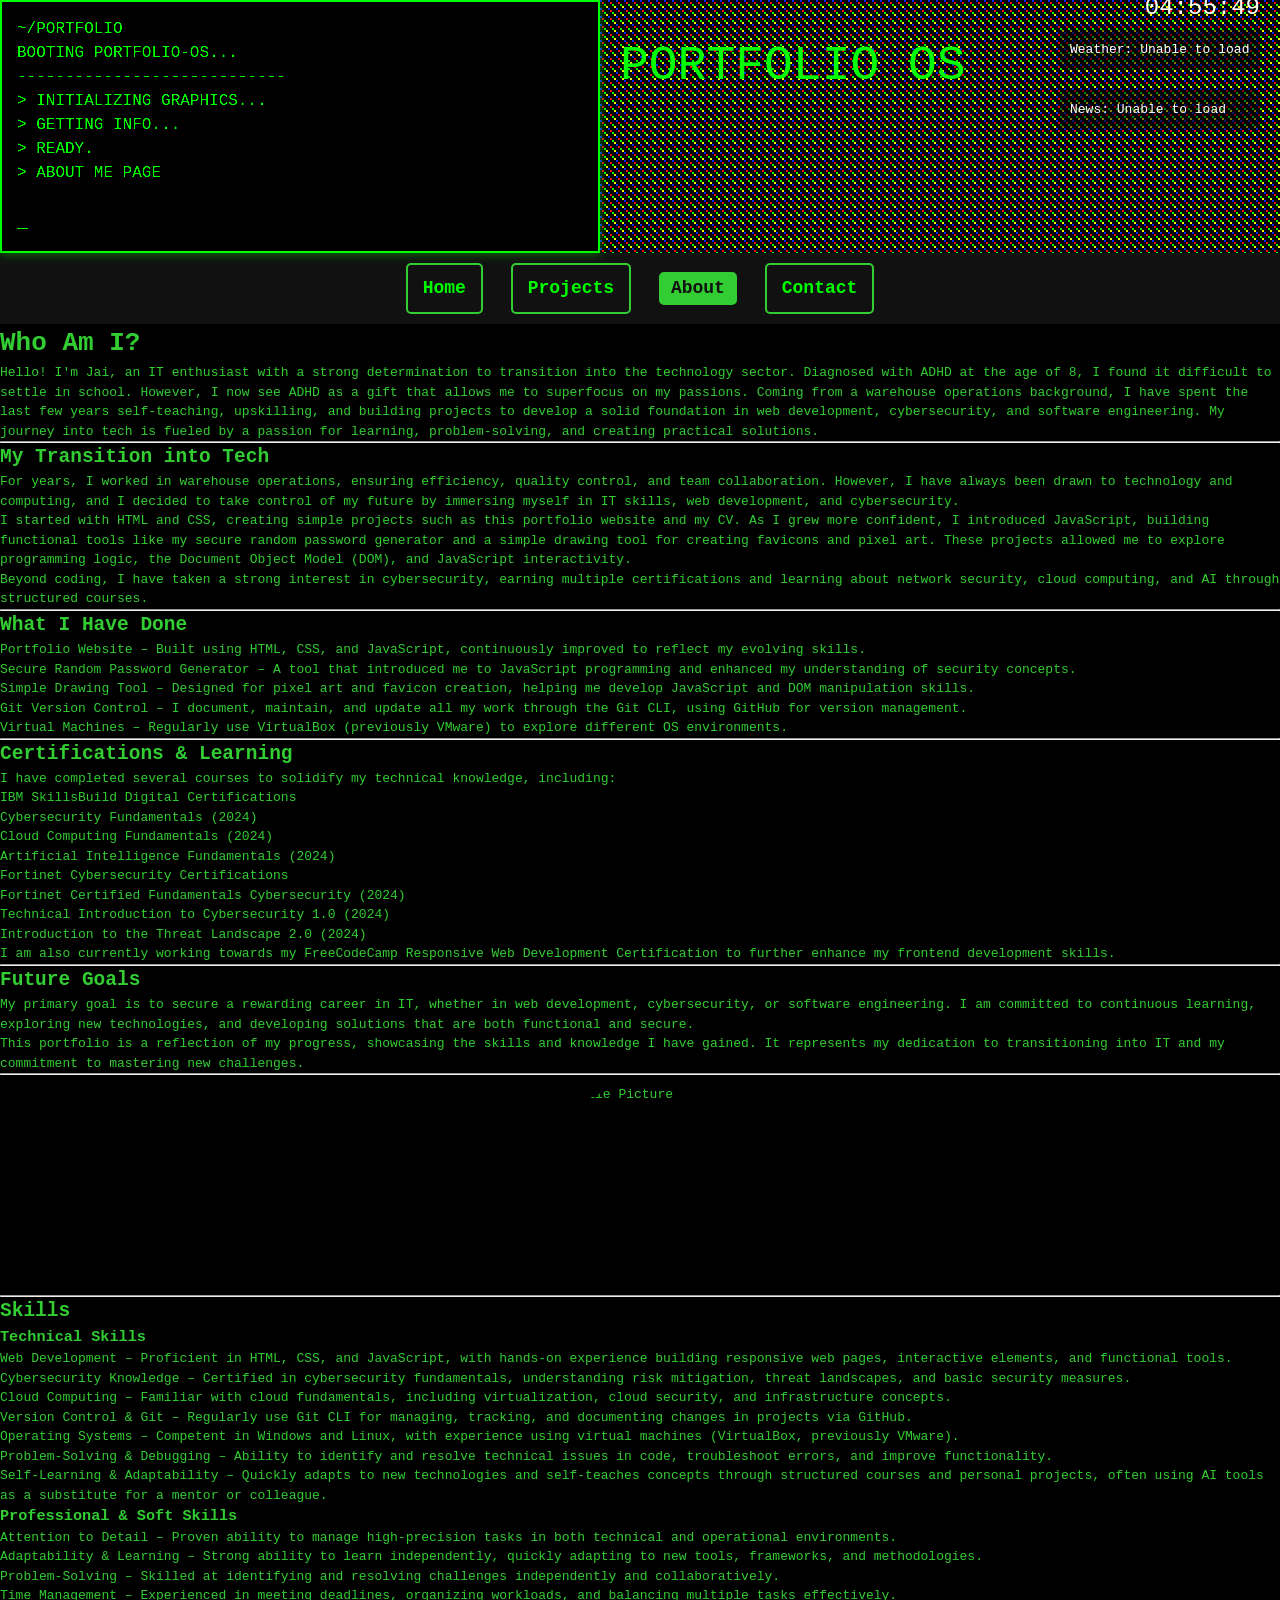
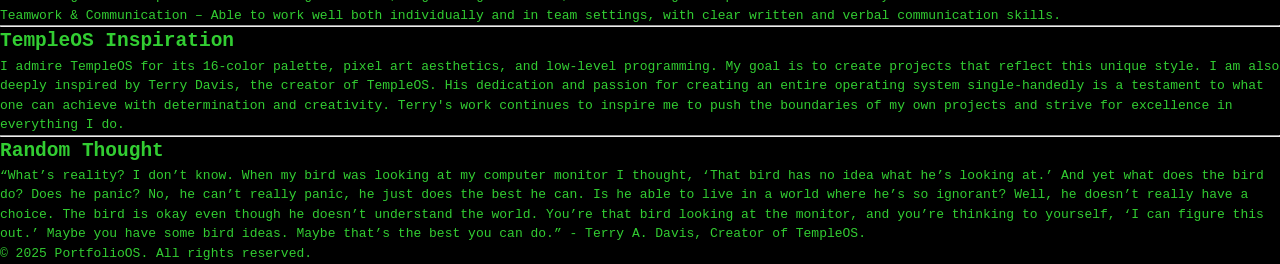
==== commit 4539de4a: "updated text content" ====
--- a/about.html
+++ b/about.html
@@ -11,7 +11,7 @@
 </head>
 <body>
 
-    <section id="hero" class="dither-bg hero-scroll"> <!--Hero section-->
+    <section id="hero" class="dither-bg hero-scroll"> <!-- Hero section -->
         <div class="terminal-window pixel-text">
             <div class="terminal-title">
                 <span class="terminal-btn close"></span>
@@ -52,34 +52,26 @@
 
     <main> <!-- Main Content -->
         <h1>Who Am I?</h1>
-        <p>Hello! I'm Jai, an IT enthusiast with a relentless drive to transition into the technology sector. Diagnosed with ADHD at the age of 8, I struggled in traditional school and work environments. However, over time, I’ve learned to turn ADHD into my greatest strength—allowing me to hyperfocus on complex technical subjects, break them down, and master them through persistence and hands-on problem-solving.</p>
-        <p>My passion lies in web development, cybersecurity, and software engineering, where I don’t just learn but strive to build custom solutions to real-world problems.</p>
+        <p>Hello! I'm Jai, an IT enthusiast with a strong determination to transition into the technology sector. Diagnosed with ADHD at the age of 8, I found it difficult to settle in school. However, I now see ADHD as a gift that allows me to superfocus on my passions. Coming from a warehouse operations background, I have spent the last few years self-teaching, upskilling, and building projects to develop a solid foundation in web development, cybersecurity, and software engineering. My journey into tech is fueled by a passion for learning, problem-solving, and creating practical solutions.</p>
 
         <hr>
 
         <h2>My Transition into Tech</h2>
-
-        <p>For years, I worked in warehouse operations, where I developed skills in efficiency, quality control, and teamwork. While I excelled in practical problem-solving, I knew my real passion was in technology and computing. Determined to take control of my future, I immersed myself in IT skills, web development, and cybersecurity, training myself through structured learning and hands-on projects.
-
-            I began with HTML and CSS, building small projects like this portfolio website and my CV. As I gained confidence, I expanded into JavaScript, creating practical tools such as:
-            
-            A Secure Random Password Generator – My first functional JavaScript project, which deepened my understanding of security and programming logic.
-            A Custom Pixel Art Drawing Tool – Designed for favicon and pixel art creation, this project challenged me to manipulate the DOM, handle user input, and refine JavaScript interactivity.
-            These projects allowed me to go beyond surface-level coding, pushing me to understand the underlying logic, optimize functionality, and create tailored solutions rather than simply replicating existing ones.
-            
-            Beyond coding, I developed a deep interest in cybersecurity, leading me to pursue multiple certifications and explore areas such as network security, cloud computing, and artificial intelligence.</p>
-       
+        <p>For years, I worked in warehouse operations, ensuring efficiency, quality control, and team collaboration. However, I have always been drawn to technology and computing, and I decided to take control of my future by immersing myself in IT skills, web development, and cybersecurity.</p>
+        
+        <p>I started with HTML and CSS, creating simple projects such as this portfolio website and my CV. As I grew more confident, I introduced JavaScript, building functional tools like my secure random password generator and a simple drawing tool for creating favicons and pixel art. These projects allowed me to explore programming logic, the Document Object Model (DOM), and JavaScript interactivity.</p>
+        
+        <p>Beyond coding, I have taken a strong interest in cybersecurity, earning multiple certifications and learning about network security, cloud computing, and AI through structured courses.</p>
 
         <hr>
         
         <h2>What I Have Done</h2>
         <ul>
-            <li>Portfolio Website – Built with HTML, CSS, and JavaScript, continually improved to reflect my evolving skill set.</li>
-            <li>Secure Random Password Generator – Portfolio Website – Built with HTML, CSS, and JavaScript, continually improved to reflect my evolving skill set.</li>
-            <li>Custom Drawing Tool – A pixel-based tool for favicon and sprite creation, deepening my expertise in DOM manipulation and JavaScript-based UI development.</li>
-            <li>Git & Version Control – I document, maintain, and update my work using Git CLI and GitHub, ensuring proper project tracking and collaboration.</li>
-            <li>Virtual Machines & OS Exploration – I regularly use VirtualBox to experiment with different operating systems and security environments.
-            </li>
+            <li>Portfolio Website – Built using HTML, CSS, and JavaScript, continuously improved to reflect my evolving skills.</li>
+            <li>Secure Random Password Generator – A tool that introduced me to JavaScript programming and enhanced my understanding of security concepts.</li>
+            <li>Simple Drawing Tool – Designed for pixel art and favicon creation, helping me develop JavaScript and DOM manipulation skills.</li>
+            <li>Git Version Control – I document, maintain, and update all my work through the Git CLI, using GitHub for version management.</li>
+            <li>Virtual Machines – Regularly use VirtualBox (previously VMware) to explore different OS environments.</li>
         </ul>
 
         <hr>
@@ -88,14 +80,12 @@
         <p>I have completed several courses to solidify my technical knowledge, including:</p>
         <ul>
             <li>IBM SkillsBuild Digital Certifications</li>
-            <hr>
             <ul>
                 <li>Cybersecurity Fundamentals (2024)</li>
                 <li>Cloud Computing Fundamentals (2024)</li>
                 <li>Artificial Intelligence Fundamentals (2024)</li>
             </ul>
             <li>Fortinet Cybersecurity Certifications</li>
-            <hr>
             <ul>
                 <li>Fortinet Certified Fundamentals Cybersecurity (2024)</li>
                 <li>Technical Introduction to Cybersecurity 1.0 (2024)</li>
@@ -107,13 +97,7 @@
         <hr>
         
         <h2>Future Goals</h2>
-        <p>My ultimate goal is to build a successful career in IT, whether in web development, cybersecurity, or software engineering. However, my ambition goes beyond simply getting a job—I want to master complex technologies, create impactful projects, and develop solutions that address real-world challenges.
-
-            I thrive on learning difficult subjects, breaking them down, and applying them in practical ways. Whether it’s developing secure applications, refining AI-driven tools, or exploring ethical hacking techniques, I am driven by the challenge of solving problems with custom-built solutions.
-            
-            This portfolio is more than just a collection of projects—it’s a representation of my journey, my growth, and my dedication to mastering the ever-evolving world of technology.
-            
-            </p>
+        <p>My primary goal is to secure a rewarding career in IT, whether in web development, cybersecurity, or software engineering. I am committed to continuous learning, exploring new technologies, and developing solutions that are both functional and secure.</p>
         
         <p>This portfolio is a reflection of my progress, showcasing the skills and knowledge I have gained. It represents my dedication to transitioning into IT and my commitment to mastering new challenges.</p>
 
@@ -157,7 +141,7 @@
         <p>“What’s reality? I don’t know. When my bird was looking at my computer monitor I thought, ‘That bird has no idea what he’s looking at.’ And yet what does the bird do? Does he panic? No, he can’t really panic, he just does the best he can. Is he able to live in a world where he’s so ignorant? Well, he doesn’t really have a choice. The bird is okay even though he doesn’t understand the world. You’re that bird looking at the monitor, and you’re thinking to yourself, ‘I can figure this out.’ Maybe you have some bird ideas. Maybe that’s the best you can do.” - Terry A. Davis, Creator of TempleOS.</p>
     </main>
 
-    <footer>  <!-- Footer -->
+    <footer> <!-- Footer -->
         <p>&copy; 2025 PortfolioOS. All rights reserved.</p>
     </footer>
 
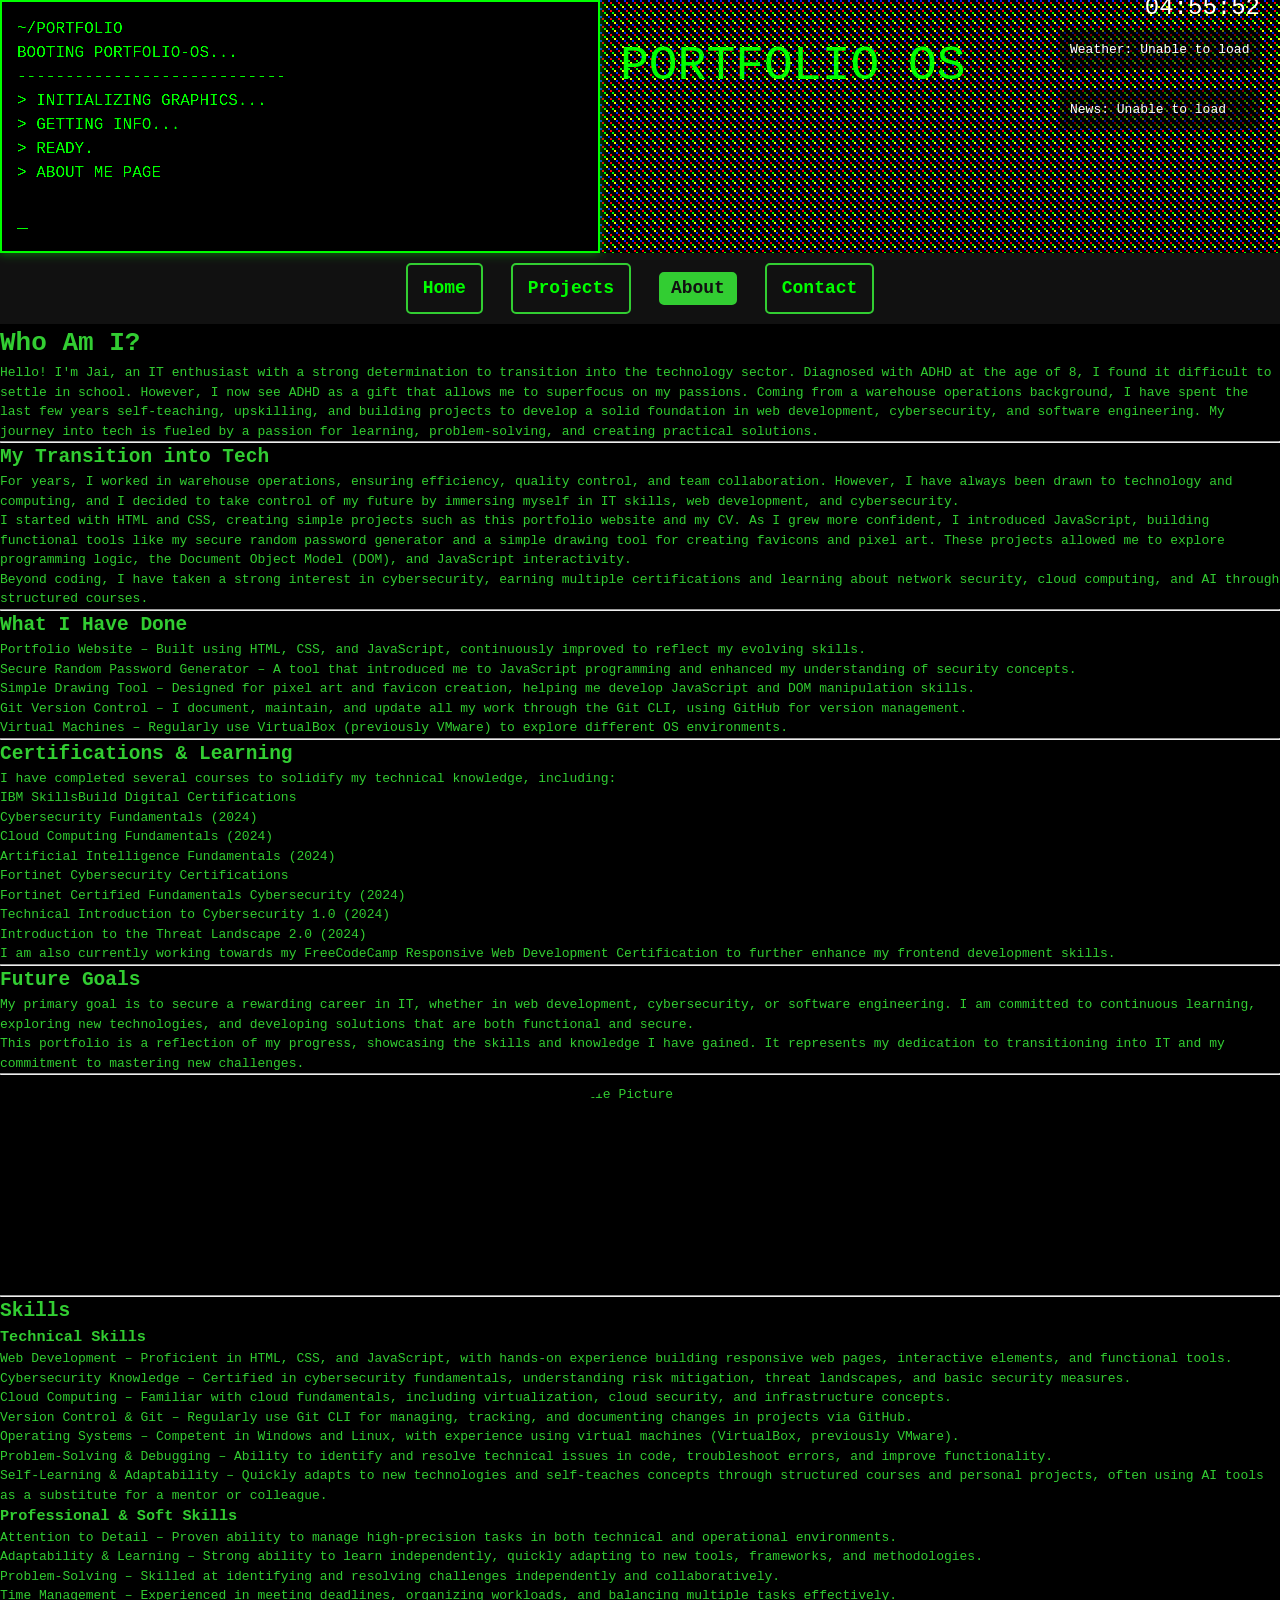
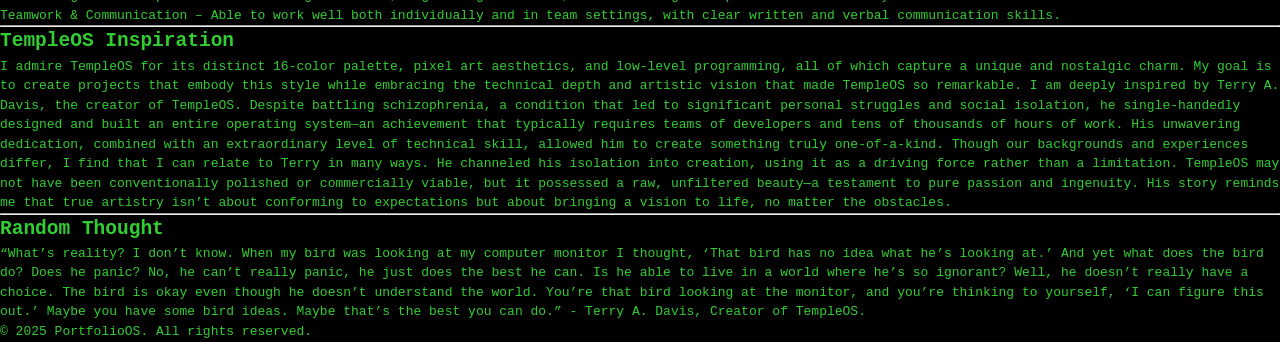
==== commit 6efec864: "Added updated Pass-Gen screenshot" ====
--- a/about.html
+++ b/about.html
@@ -133,7 +133,11 @@
         <hr>
 
         <h2>TempleOS Inspiration</h2>
-        <p>I admire TempleOS for its 16-color palette, pixel art aesthetics, and low-level programming. My goal is to create projects that reflect this unique style. I am also deeply inspired by Terry Davis, the creator of TempleOS. His dedication and passion for creating an entire operating system single-handedly is a testament to what one can achieve with determination and creativity. Terry's work continues to inspire me to push the boundaries of my own projects and strive for excellence in everything I do.</p>
+        <p>I admire TempleOS for its distinct 16-color palette, pixel art aesthetics, and low-level programming, all of which capture a unique and nostalgic charm. My goal is to create projects that embody this style while embracing the technical depth and artistic vision that made TempleOS so remarkable.
+
+            I am deeply inspired by Terry A. Davis, the creator of TempleOS. Despite battling schizophrenia, a condition that led to significant personal struggles and social isolation, he single-handedly designed and built an entire operating system—an achievement that typically requires teams of developers and tens of thousands of hours of work. His unwavering dedication, combined with an extraordinary level of technical skill, allowed him to create something truly one-of-a-kind.
+            
+            Though our backgrounds and experiences differ, I find that I can relate to Terry in many ways. He channeled his isolation into creation, using it as a driving force rather than a limitation. TempleOS may not have been conventionally polished or commercially viable, but it possessed a raw, unfiltered beauty—a testament to pure passion and ingenuity. His story reminds me that true artistry isn’t about conforming to expectations but about bringing a vision to life, no matter the obstacles.</p>
 
         <hr>
 
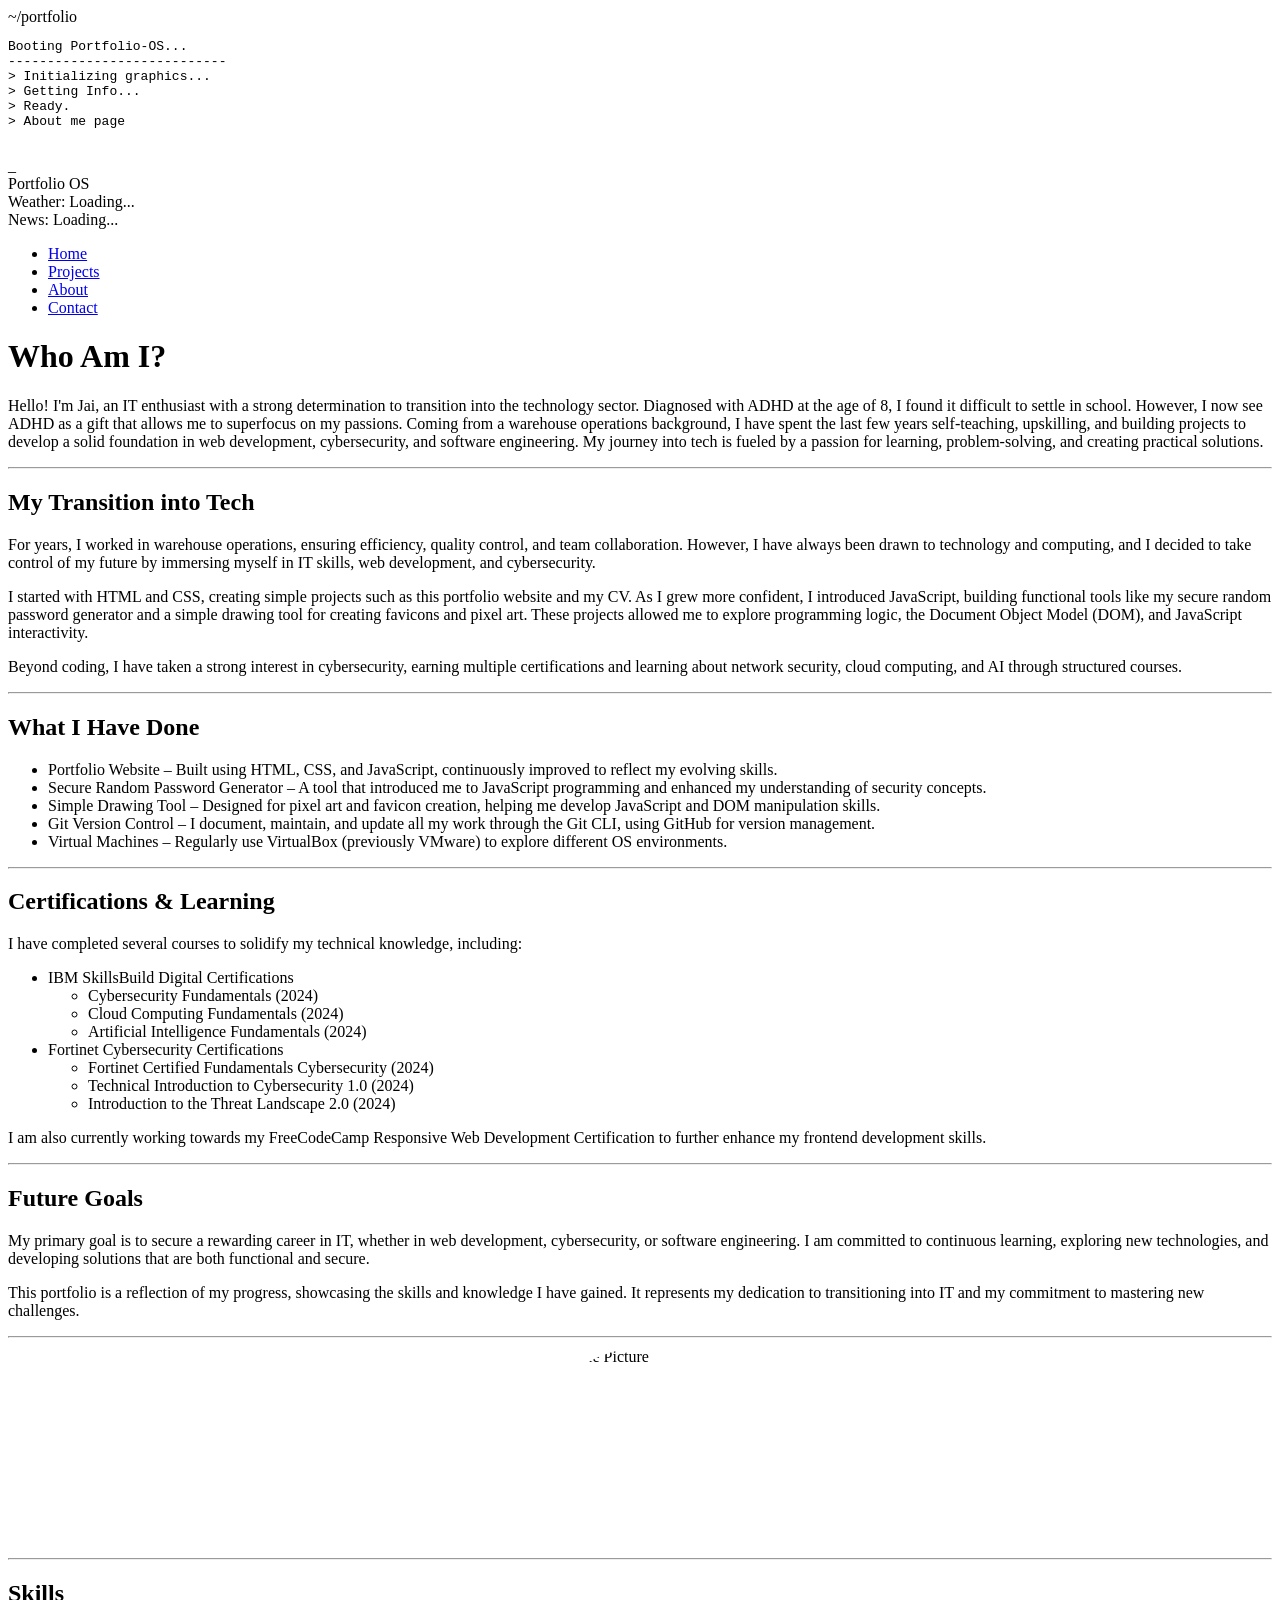
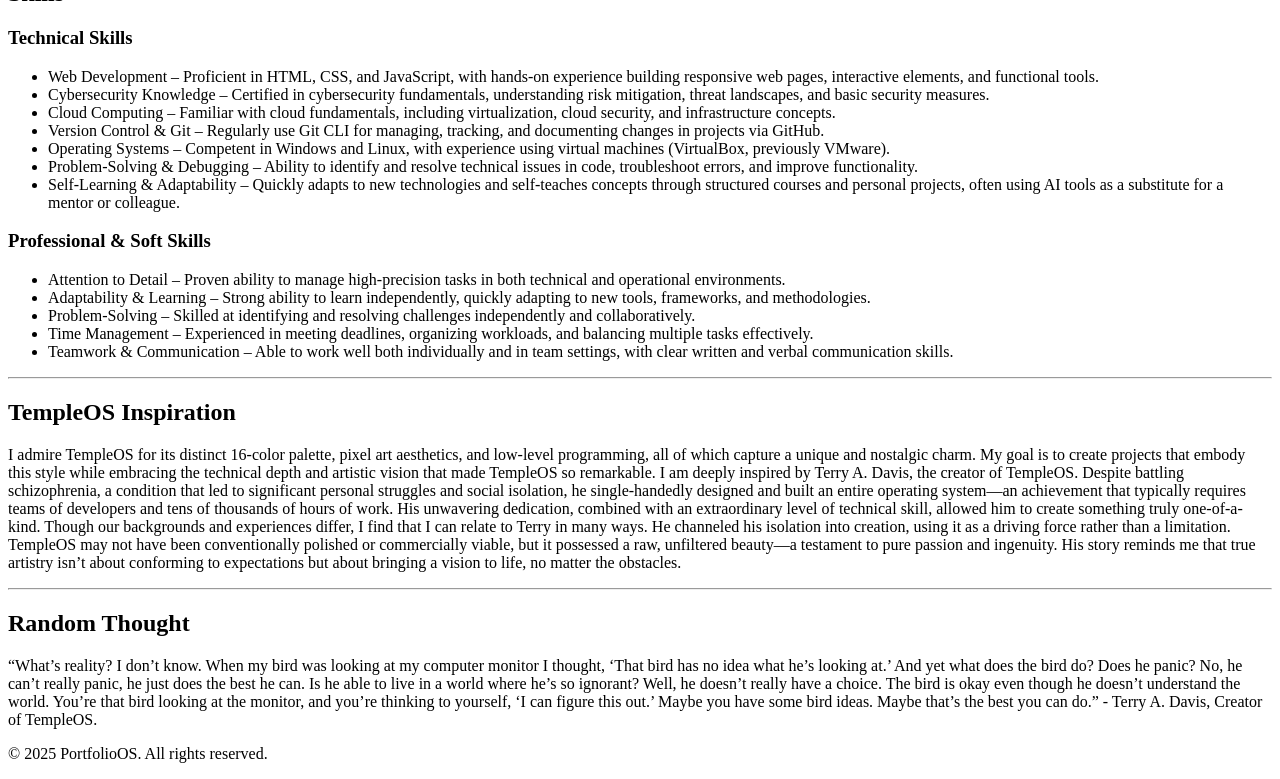
==== commit b50ac4d8: "Modernized portfolio site" ====
--- a/about.html
+++ b/about.html
@@ -4,9 +4,7 @@
     <meta charset="UTF-8">
     <meta name="viewport" content="width=device-width, initial-scale=1.0">
     <meta name="description" content="Learn more about me, my skills, and inspirations, including my love for TempleOS aesthetics and retro computing.">
-    <title>PortfolioOS | About</title>
-    <link rel="stylesheet" href="styles.css">
-    <script src="script.js" defer></script>
+    <title>Portfolio-OS | About</title>
     <link rel="icon" href="assets/favicon-16x16.png" type="image/png"> <!-- Favicon added -->
 </head>
 <body>
